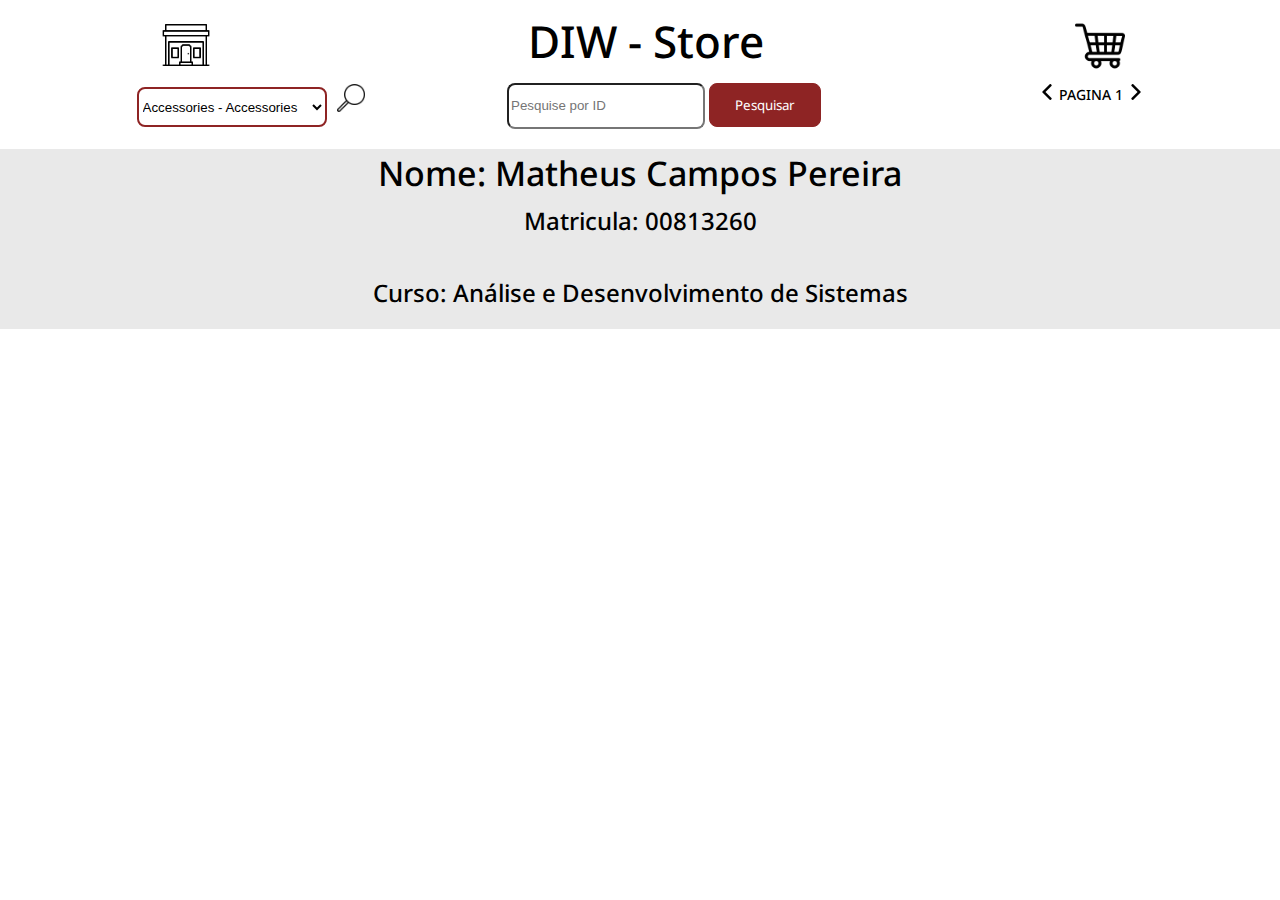
==== index.html @ 23442150 "update: all" ====
<!DOCTYPE html>
<html lang="pt-br">
  <head>
    <meta charset="UTF-8" />
    <meta http-equiv="X-UA-Compatible" content="IE=edge" />
    <meta name="viewport" content="width=device-width, initial-scale=1.0" />
    <title>Fake Api Diw</title>
    <link rel="stylesheet" href="style.css" />
    <script src="script.js"></script>
  </head>
  <body onload="BuscarprodsInicial()">
    <header class="section-header">
      <button class="botao-header" onclick="BuscarprodsInicial2()">
        <img class="icon-header" src="./imgs/store-front.png" alt="logo" />
      </button>
      <h1 class="title-header">DIW - Store</h1>
      <img
        class="icon-header"
        src="./imgs/carrinho-de-compras.png"
        alt="carrinho"
      />
    </header>
    <section>
      <div class="content2">
        <div class="container-pesquisa">
          <div class="category">
            <select class="select-category" name="opções" id="Seleção">
              <option value="Accessories - Accessories">
                Accessories - Accessories
              </option>
              <option value="Accessories - Bags">Accessories - Bags</option>
              <option value="Accessories - Belts">Accessories - Belts</option>
              <option value="Accessories - Cufflinks">
                Accessories - Cufflinks
              </option>
              <option value="Accessories - Eyewear">
                Accessories - Eyewear
              </option>
              <option value="Accessories - Headwear">
                Accessories - Headwear
              </option>
              <option value="Accessories - Jewellery">
                Accessories - Jewellery
              </option>
              <option value="Accessories - Mufflers">
                Accessories - Mufflers
              </option>
              <option value="Accessories - Perfumes">
                Accessories - Perfumes
              </option>
              <option value="Accessories - Scarves">
                Accessories - Scarves
              </option>
              <option value="Accessories - Shoe Accessories">
                Accessories - Shoe Accessories
              </option>
              <option value="Accessories - Socks">Accessories - Socks</option>
              <option value="Accessories - Ties">Accessories - Ties</option>
              <option value="Accessories - Wallets">
                Accessories - Wallets
              </option>
              <option value="Accessories - Watches">
                Accessories - Watches
              </option>
              <option value="Apparel - Apparel Set">
                Apparel - Apparel Set
              </option>
              <option value="Apparel - Bottomwear">Apparel - Bottomwear</option>
              <option value="Apparel - Innerwear">Apparel - Innerwear</option>
              <option value="Apparel - Loungewear and Nightwear">
                Apparel - Loungewear and Nightwear
              </option>
              <option value="Apparel - Saree">Apparel - Saree</option>
              <option value="Apparel - Topwear">Apparel - Topwear</option>
              <option value="Footwear - Flip Flops">
                Footwear - Flip Flops
              </option>
              <option value="Footwear - Sandal">Footwear - Sandal</option>
              <option value="Footwear - Shoes">Footwear - Shoes</option>
              <option value="Free Items - Free Gifts">
                Free Items - Free Gifts
              </option>
              <option value="Personal Care - Bath and Body">
                Personal Care - Bath and Body
              </option>
              <option value="Personal Care - Beauty Accessories">
                Personal Care - Beauty Accessories
              </option>
              <option value="Personal Care - Eyes">Personal Care - Eyes</option>
              <option value="Personal Care - Fragrance">
                Personal Care - Fragrance
              </option>
              <option value="Personal Care - Hair">Personal Care - Hair</option>
              <option value="Personal Care - Lips">Personal Care - Lips</option>
              <option value="Personal Care - Makeup">
                Personal Care - Makeup
              </option>
              <option value="Personal Care - Nails">
                Personal Care - Nails
              </option>
              <option value="Personal Care - Perfumes">
                Personal Care - Perfumes
              </option>
              <option value="Personal Care - Skin">Personal Care - Skin</option>
              <option value="Personal Care - Skin Care">
                Personal Care - Skin Care
              </option>
            </select>
            <button class="botao-pesquisar" onclick="BuscarCategory()">
              <img class="icon-pesquisar" src="./imgs/procurar.png" alt="icon-lupa">
            </button>
          </div>
          <div class="pesquisar">
            <input
              type="text"
              class="pesquisainput"
              id="iddapesquisa"
              placeholder="Pesquise por ID"
            />
            <input
              class="botao-pesquisar-text"
              type="button"
              value="Pesquisar"
              onclick="pesquisaid()"
              class="btn"
            />
          </div>
          <div class="Setas">
            <img src="./imgs/seta-esquerda.png" onclick="Esquerda()" />
            <label class="contador-pagina">PAGINA <span id="Numpag"></span></label>
            <img src="./imgs/seta-direita.png" onclick="Direita()" />
          </div>
        </div>
        <div class="produtos" id="prods"></div>
    </section>
    <footer>
      <div class="minhas-infos">
        <h1 class="meu-nome">Nome: Matheus Campos Pereira</h1>
        <p class="sub-title">Matricula: 00813260</p>
        <p class="sub-title">Curso: Análise e Desenvolvimento de Sistemas</p>
        
      </div>
    </footer>
  </body>
</html>
---- style.css ----
@import url("https://fonts.googleapis.com/css2?family=Press+Start+2P&display=swap");
@import url("https://fonts.googleapis.com/css2?family=Noto+Sans:ital,wght@0,400;0,500;1,400;1,500&display=swap");

body {
  margin: 0;
  padding: 0;
}

.section-header {
  display: flex;
  flex-direction: row;
  align-items: center;
  justify-content: space-around;
}
.botao-header {
  background-color: white;
  border-style: none;
  cursor: pointer;
}
.icon-header {
  max-width: 50px;
  height: 50px;
  margin-top: 10px;
}
.title-header {
  font-family: "Noto Sans", sans-serif;
  font-style: normal;
  font-weight: 500;
  font-size: 44px;
  line-height: 24px;
}
.container-pesquisa {
  display: flex;
  justify-content: space-evenly;
}
.select-category {
  width: 190px;
  height: 40px;
  background-color: white;
  border-radius: 8px;
  border-color: #8e2424;
  border-width: 2px;
}
.botao-pesquisar {
  background-color: white;
  border-style: none;
  cursor: pointer;
}
.icon-pesquisar {
  max-width: 29px;
  height: 28px;
}
.pesquisar {
  margin-right: 80px;
}
.pesquisainput {
  width: 190px;
  height: 40px;
  background-color: white;
  border-radius: 8px;
  border-width: 2px;
}
.botao-pesquisar-text {
  width: 112px;
  height: 44px;
  background-color: #8e2424;
  border: 1px solid #8e2424;
  border-radius: 8px;
  font-family: "Noto Sans", sans-serif;
  color: white;
  cursor: pointer;
}
.Setas img {
  max-width: 16px;
  margin-left: 1px;
  text-align: center;
}
.Setas img:hover {
  cursor: pointer;
}
.contador-pagina {
  font-family: "Noto Sans", sans-serif;
  font-style: normal;
  font-weight: 500;
  font-size: 14px;
  line-height: 24px;
}
.produtos {
  display: flex;
  flex-wrap: wrap;
}
.Img-card {
  max-width: 200px;
  min-width: 200px;
  max-height: 250px;
}
.card {
  display: flex;
  flex-direction: column;
  align-items: center;
  justify-content: center;
  overflow: hidden;
  text-align: center;
  max-width: 500px;
  min-width: 500px;
  min-height: 600px;
  max-height: 600px;
  margin: auto;
  border: 2px solid #8e2424;
  margin-top: 40px;
  padding: 10px;
  border-radius: 4px;
}
.titulo-card {
  font-family: "Noto Sans", sans-serif;
  font-style: normal;
  font-weight: 500;
  font-size: 24px;
  line-height: 24px;
}
.preco-card {
  font-family: "Noto Sans", sans-serif;
  font-style: normal;
  font-weight: 500;
  font-size: 19px;
  line-height: 24px;
}
.id-card {
  font-family: "Noto Sans", sans-serif;
  font-style: normal;
  font-weight: 500;
  font-size: 19px;
  line-height: 24px;
}
.minhas-infos {
  display: flex;
  flex-direction: column;
  align-items: center;
  justify-content: center;
  background-color: rgb(233, 233, 233);
  margin-top: 20px;
}
.meu-nome {
  font-family: "Noto Sans", sans-serif;
  font-style: normal;
  font-weight: 500;
  font-size: 34px;
  line-height: 24px;
  padding: 0;
  margin: 0;
  margin-top: 12px;
}
.sub-title {
  font-family: "Noto Sans", sans-serif;
  font-style: normal;
  font-weight: 500;
  font-size: 24px;
  line-height: 24px;
}
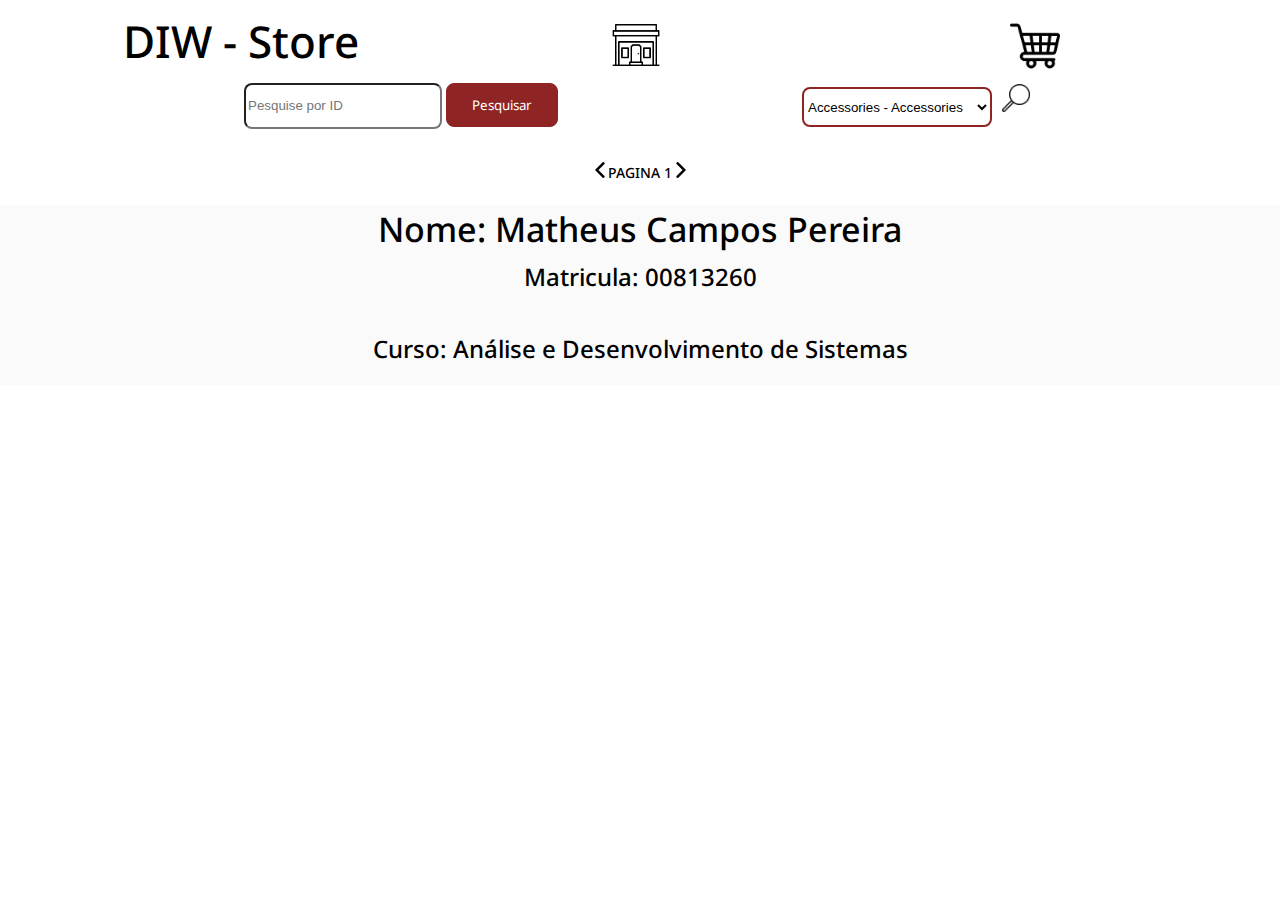
==== commit f0341a53: "update id names and layout" ====
--- a/index.html
+++ b/index.html
@@ -8,12 +8,12 @@
     <link rel="stylesheet" href="style.css" />
     <script src="script.js"></script>
   </head>
-  <body onload="BuscarprodsInicial()">
+  <body onload="buscarProdutosInicial()">
     <header class="section-header">
-      <button class="botao-header" onclick="BuscarprodsInicial2()">
+      <h1 class="title-header">DIW - Store</h1>
+      <button class="botao-header" onclick="buscarProdutosInicial2()">
         <img class="icon-header" src="./imgs/store-front.png" alt="logo" />
       </button>
-      <h1 class="title-header">DIW - Store</h1>
       <img
         class="icon-header"
         src="./imgs/carrinho-de-compras.png"
@@ -21,124 +21,114 @@
       />
     </header>
     <section>
-      <div class="content2">
-        <div class="container-pesquisa">
-          <div class="category">
-            <select class="select-category" name="opções" id="Seleção">
-              <option value="Accessories - Accessories">
-                Accessories - Accessories
-              </option>
-              <option value="Accessories - Bags">Accessories - Bags</option>
-              <option value="Accessories - Belts">Accessories - Belts</option>
-              <option value="Accessories - Cufflinks">
-                Accessories - Cufflinks
-              </option>
-              <option value="Accessories - Eyewear">
-                Accessories - Eyewear
-              </option>
-              <option value="Accessories - Headwear">
-                Accessories - Headwear
-              </option>
-              <option value="Accessories - Jewellery">
-                Accessories - Jewellery
-              </option>
-              <option value="Accessories - Mufflers">
-                Accessories - Mufflers
-              </option>
-              <option value="Accessories - Perfumes">
-                Accessories - Perfumes
-              </option>
-              <option value="Accessories - Scarves">
-                Accessories - Scarves
-              </option>
-              <option value="Accessories - Shoe Accessories">
-                Accessories - Shoe Accessories
-              </option>
-              <option value="Accessories - Socks">Accessories - Socks</option>
-              <option value="Accessories - Ties">Accessories - Ties</option>
-              <option value="Accessories - Wallets">
-                Accessories - Wallets
-              </option>
-              <option value="Accessories - Watches">
-                Accessories - Watches
-              </option>
-              <option value="Apparel - Apparel Set">
-                Apparel - Apparel Set
-              </option>
-              <option value="Apparel - Bottomwear">Apparel - Bottomwear</option>
-              <option value="Apparel - Innerwear">Apparel - Innerwear</option>
-              <option value="Apparel - Loungewear and Nightwear">
-                Apparel - Loungewear and Nightwear
-              </option>
-              <option value="Apparel - Saree">Apparel - Saree</option>
-              <option value="Apparel - Topwear">Apparel - Topwear</option>
-              <option value="Footwear - Flip Flops">
-                Footwear - Flip Flops
-              </option>
-              <option value="Footwear - Sandal">Footwear - Sandal</option>
-              <option value="Footwear - Shoes">Footwear - Shoes</option>
-              <option value="Free Items - Free Gifts">
-                Free Items - Free Gifts
-              </option>
-              <option value="Personal Care - Bath and Body">
-                Personal Care - Bath and Body
-              </option>
-              <option value="Personal Care - Beauty Accessories">
-                Personal Care - Beauty Accessories
-              </option>
-              <option value="Personal Care - Eyes">Personal Care - Eyes</option>
-              <option value="Personal Care - Fragrance">
-                Personal Care - Fragrance
-              </option>
-              <option value="Personal Care - Hair">Personal Care - Hair</option>
-              <option value="Personal Care - Lips">Personal Care - Lips</option>
-              <option value="Personal Care - Makeup">
-                Personal Care - Makeup
-              </option>
-              <option value="Personal Care - Nails">
-                Personal Care - Nails
-              </option>
-              <option value="Personal Care - Perfumes">
-                Personal Care - Perfumes
-              </option>
-              <option value="Personal Care - Skin">Personal Care - Skin</option>
-              <option value="Personal Care - Skin Care">
-                Personal Care - Skin Care
-              </option>
-            </select>
-            <button class="botao-pesquisar" onclick="BuscarCategory()">
-              <img class="icon-pesquisar" src="./imgs/procurar.png" alt="icon-lupa">
-            </button>
-          </div>
-          <div class="pesquisar">
-            <input
-              type="text"
-              class="pesquisainput"
-              id="iddapesquisa"
-              placeholder="Pesquise por ID"
+      <div class="container-pesquisa">
+        <div class="pesquisar">
+          <input
+            type="text"
+            class="pesquisainput"
+            id="iddapesquisa"
+            placeholder="Pesquise por ID"
+          />
+          <input
+            class="botao-pesquisar-text"
+            type="button"
+            value="Pesquisar"
+            onclick="pesquisaid()"
+            class="btn"
+          />
+        </div>
+        <div class="category">
+          <select class="select-category" name="opções" id="Seleção">
+            <option value="Accessories - Accessories">
+              Accessories - Accessories
+            </option>
+            <option value="Accessories - Bags">Accessories - Bags</option>
+            <option value="Accessories - Belts">Accessories - Belts</option>
+            <option value="Accessories - Cufflinks">
+              Accessories - Cufflinks
+            </option>
+            <option value="Accessories - Eyewear">Accessories - Eyewear</option>
+            <option value="Accessories - Headwear">
+              Accessories - Headwear
+            </option>
+            <option value="Accessories - Jewellery">
+              Accessories - Jewellery
+            </option>
+            <option value="Accessories - Mufflers">
+              Accessories - Mufflers
+            </option>
+            <option value="Accessories - Perfumes">
+              Accessories - Perfumes
+            </option>
+            <option value="Accessories - Scarves">Accessories - Scarves</option>
+            <option value="Accessories - Shoe Accessories">
+              Accessories - Shoe Accessories
+            </option>
+            <option value="Accessories - Socks">Accessories - Socks</option>
+            <option value="Accessories - Ties">Accessories - Ties</option>
+            <option value="Accessories - Wallets">Accessories - Wallets</option>
+            <option value="Accessories - Watches">Accessories - Watches</option>
+            <option value="Apparel - Apparel Set">Apparel - Apparel Set</option>
+            <option value="Apparel - Bottomwear">Apparel - Bottomwear</option>
+            <option value="Apparel - Innerwear">Apparel - Innerwear</option>
+            <option value="Apparel - Loungewear and Nightwear">
+              Apparel - Loungewear and Nightwear
+            </option>
+            <option value="Apparel - Saree">Apparel - Saree</option>
+            <option value="Apparel - Topwear">Apparel - Topwear</option>
+            <option value="Footwear - Flip Flops">Footwear - Flip Flops</option>
+            <option value="Footwear - Sandal">Footwear - Sandal</option>
+            <option value="Footwear - Shoes">Footwear - Shoes</option>
+            <option value="Free Items - Free Gifts">
+              Free Items - Free Gifts
+            </option>
+            <option value="Personal Care - Bath and Body">
+              Personal Care - Bath and Body
+            </option>
+            <option value="Personal Care - Beauty Accessories">
+              Personal Care - Beauty Accessories
+            </option>
+            <option value="Personal Care - Eyes">Personal Care - Eyes</option>
+            <option value="Personal Care - Fragrance">
+              Personal Care - Fragrance
+            </option>
+            <option value="Personal Care - Hair">Personal Care - Hair</option>
+            <option value="Personal Care - Lips">Personal Care - Lips</option>
+            <option value="Personal Care - Makeup">
+              Personal Care - Makeup
+            </option>
+            <option value="Personal Care - Nails">Personal Care - Nails</option>
+            <option value="Personal Care - Perfumes">
+              Personal Care - Perfumes
+            </option>
+            <option value="Personal Care - Skin">Personal Care - Skin</option>
+            <option value="Personal Care - Skin Care">
+              Personal Care - Skin Care
+            </option>
+          </select>
+          <button class="botao-pesquisar" onclick="BuscarCategory()">
+            <img
+              class="icon-pesquisar"
+              src="./imgs/procurar.png"
+              alt="icon-lupa"
             />
-            <input
-              class="botao-pesquisar-text"
-              type="button"
-              value="Pesquisar"
-              onclick="pesquisaid()"
-              class="btn"
-            />
-          </div>
-          <div class="Setas">
-            <img src="./imgs/seta-esquerda.png" onclick="Esquerda()" />
-            <label class="contador-pagina">PAGINA <span id="Numpag"></span></label>
-            <img src="./imgs/seta-direita.png" onclick="Direita()" />
-          </div>
+          </button>
         </div>
-        <div class="produtos" id="prods"></div>
+      </div>
+      <div class="produtos" id="prods"></div>
+      <div class="Setas">
+        <img src="./imgs/seta-esquerda.png" onclick="Esquerda()" />
+        <label class="contador-pagina"
+          >PAGINA <span id="numeroPagina"></span
+        ></label>
+        <img src="./imgs/seta-direita.png" onclick="Direita()" />
+      </div>
     </section>
     <footer>
       <div class="minhas-infos">
         <h1 class="meu-nome">Nome: Matheus Campos Pereira</h1>
         <p class="sub-title">Matricula: 00813260</p>
         <p class="sub-title">Curso: Análise e Desenvolvimento de Sistemas</p>
-        
       </div>
     </footer>
   </body>
--- a/style.css
+++ b/style.css
@@ -21,6 +21,7 @@
   max-width: 50px;
   height: 50px;
   margin-top: 10px;
+  margin-right: 97px;
 }
 .title-header {
   font-family: "Noto Sans", sans-serif;
@@ -50,9 +51,6 @@
   max-width: 29px;
   height: 28px;
 }
-.pesquisar {
-  margin-right: 80px;
-}
 .pesquisainput {
   width: 190px;
   height: 40px;
@@ -69,6 +67,13 @@
   font-family: "Noto Sans", sans-serif;
   color: white;
   cursor: pointer;
+}
+.Setas {
+  display: flex;
+  flex-direction: row;
+  align-items: baseline;
+  justify-content: center;
+  margin-top: 32px;
 }
 .Setas img {
   max-width: 16px;
@@ -137,7 +142,7 @@
   flex-direction: column;
   align-items: center;
   justify-content: center;
-  background-color: rgb(233, 233, 233);
+  background-color: rgb(250, 250, 250);
   margin-top: 20px;
 }
 .meu-nome {
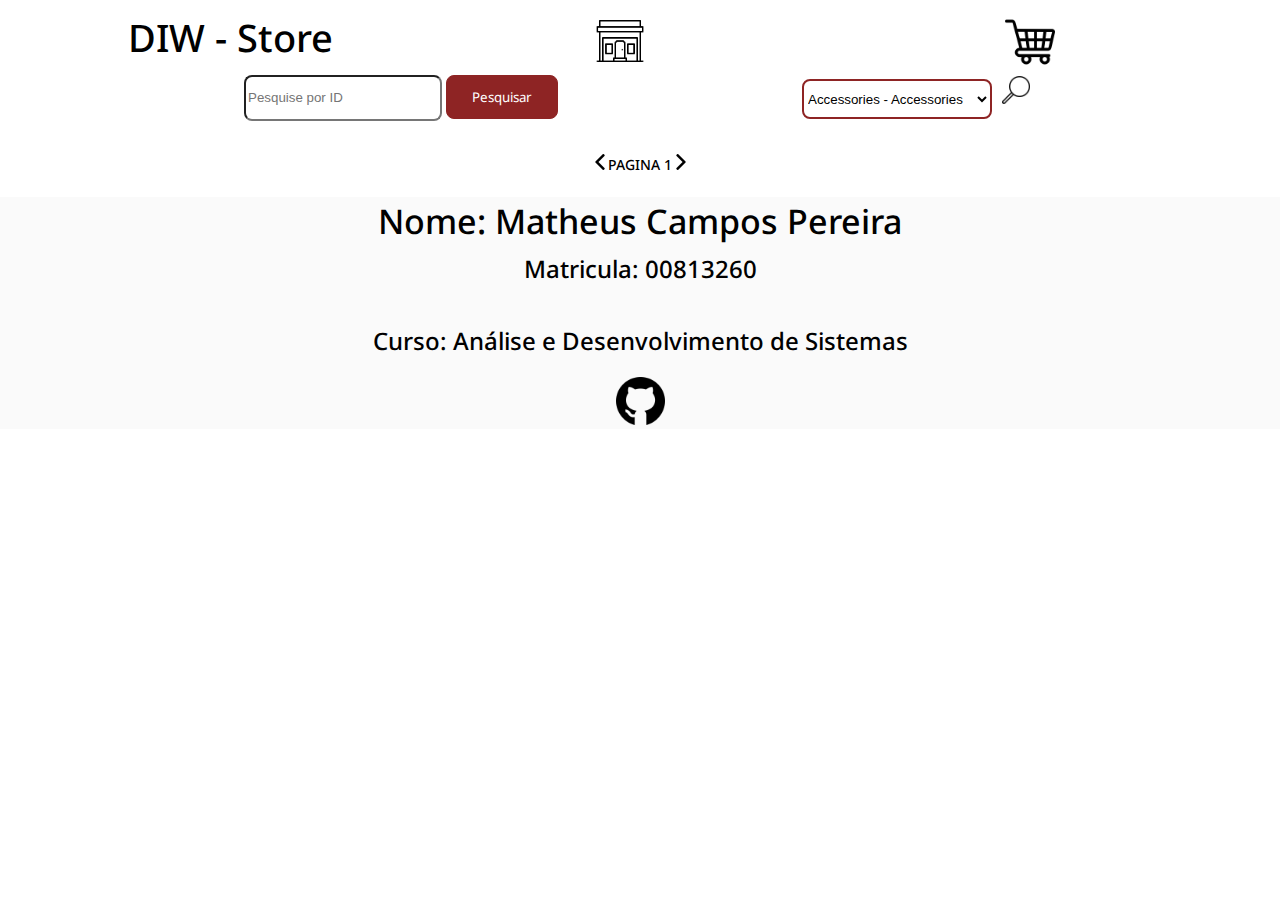
==== commit 2c1b68bc: "add github link" ====
--- a/index.html
+++ b/index.html
@@ -4,9 +4,14 @@
     <meta charset="UTF-8" />
     <meta http-equiv="X-UA-Compatible" content="IE=edge" />
     <meta name="viewport" content="width=device-width, initial-scale=1.0" />
-    <title>Fake Api Diw</title>
+    <title>DIW - Store</title>
     <link rel="stylesheet" href="style.css" />
     <script src="script.js"></script>
+    <link
+      rel="shortcut icon"
+      type="image/jpg"
+      href="./imgs/store-icon-aba.png"
+    />
   </head>
   <body onload="buscarProdutosInicial()">
     <header class="section-header">
@@ -33,7 +38,7 @@
             class="botao-pesquisar-text"
             type="button"
             value="Pesquisar"
-            onclick="pesquisaid()"
+            onclick="pesquisaID()"
             class="btn"
           />
         </div>
@@ -129,6 +134,9 @@
         <h1 class="meu-nome">Nome: Matheus Campos Pereira</h1>
         <p class="sub-title">Matricula: 00813260</p>
         <p class="sub-title">Curso: Análise e Desenvolvimento de Sistemas</p>
+        <a href="https://github.com/Matheuscamp" target="_blank"
+          ><img class="footer-icon" src="./imgs/github.png" alt="github-icon"
+        /></a>
       </div>
     </footer>
   </body>
--- a/style.css
+++ b/style.css
@@ -27,7 +27,7 @@
   font-family: "Noto Sans", sans-serif;
   font-style: normal;
   font-weight: 500;
-  font-size: 44px;
+  font-size: 38px;
   line-height: 24px;
 }
 .container-pesquisa {
@@ -162,3 +162,7 @@
   font-size: 24px;
   line-height: 24px;
 }
+.footer-icon {
+  width: 49px;
+  height: 48px;
+}
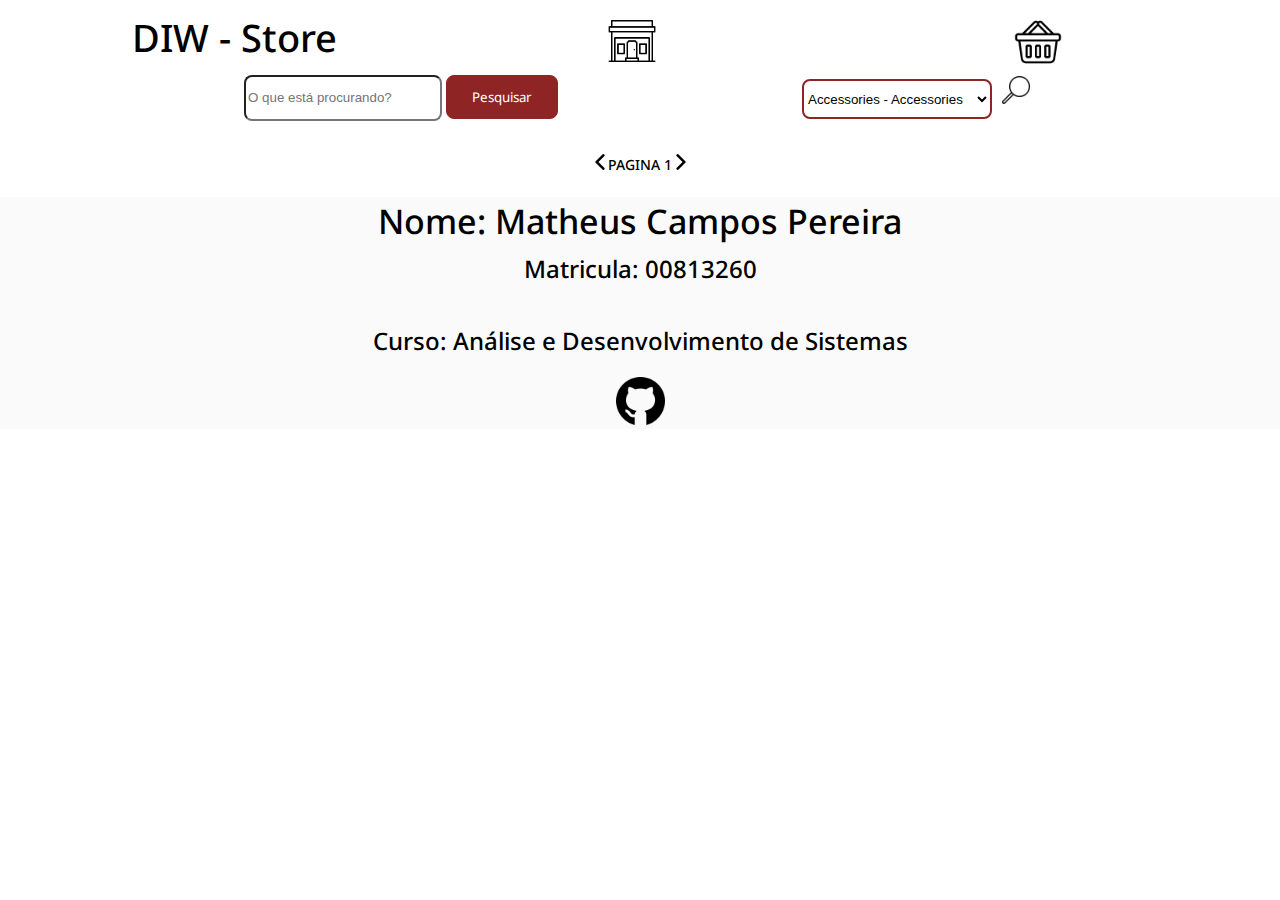
==== commit 1a14fd1f: "update placeholder" ====
--- a/index.html
+++ b/index.html
@@ -19,11 +19,7 @@
       <button class="botao-header" onclick="buscarProdutosInicial2()">
         <img class="icon-header" src="./imgs/store-front.png" alt="logo" />
       </button>
-      <img
-        class="icon-header"
-        src="./imgs/carrinho-de-compras.png"
-        alt="carrinho"
-      />
+      <img class="icon-header" src="./imgs/cesta.png" alt="cesta" />
     </header>
     <section>
       <div class="container-pesquisa">
@@ -32,7 +28,7 @@
             type="text"
             class="pesquisainput"
             id="iddapesquisa"
-            placeholder="Pesquise por ID"
+            placeholder="O que está procurando?"
           />
           <input
             class="botao-pesquisar-text"
--- a/style.css
+++ b/style.css
@@ -21,7 +21,7 @@
   max-width: 50px;
   height: 50px;
   margin-top: 10px;
-  margin-right: 97px;
+  margin-right: 85px;
 }
 .title-header {
   font-family: "Noto Sans", sans-serif;
